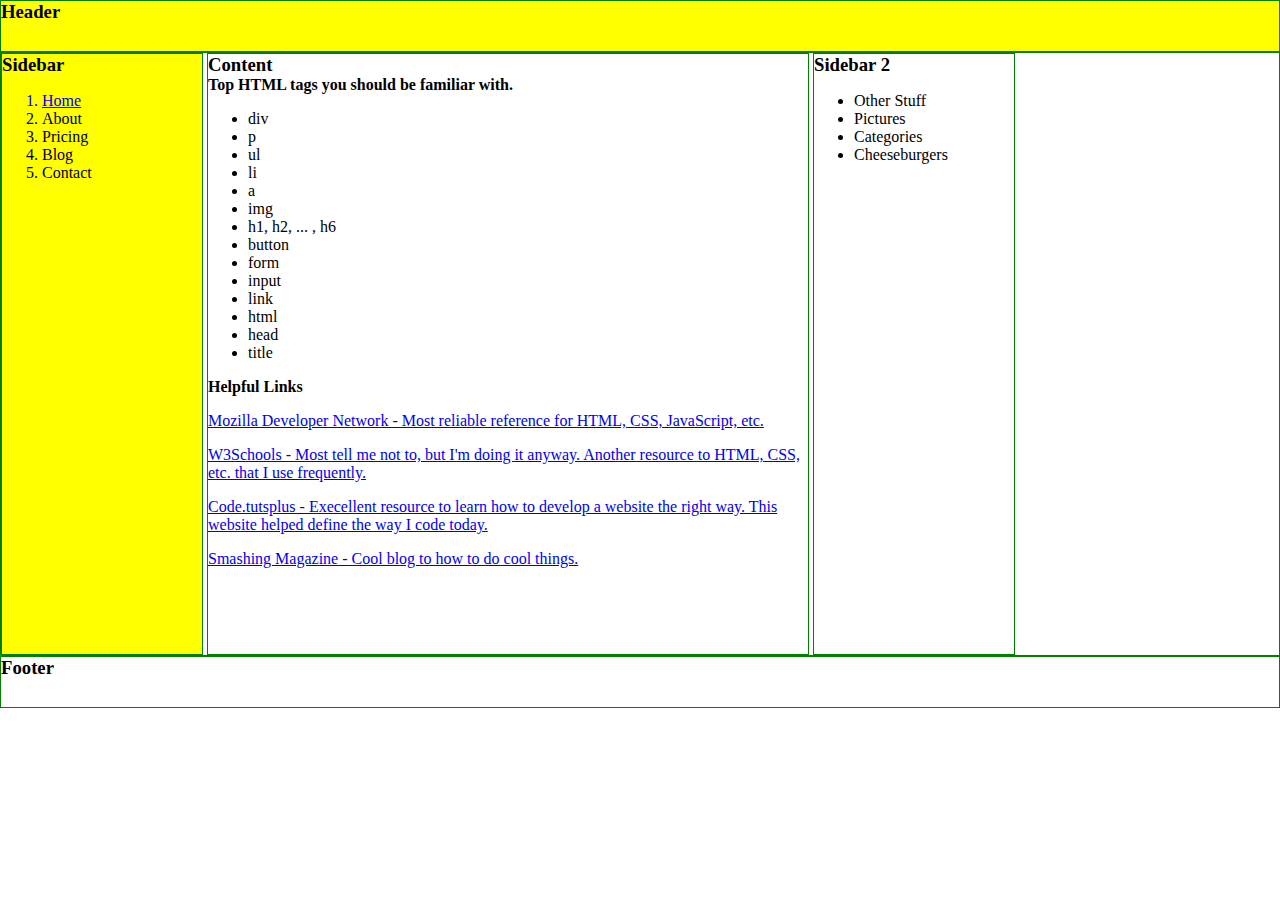
==== index.html @ b7e2c82a "Save" ====
<!DOCTYPE html!>
<html>
<head>
	<title>Tutorial 1</title>

	<link rel="stylesheet" type="text/css" href="css/style.css" />

</head>
<body class="orange-bg">

	<div id="header" class="orange-bg">
		<h3>Header</h3>
	</div>

	<div id="main">
		<!-- This is a comment block. This text will not be displayed on the web page. -->
		<!-- <h4>MAIN</h4> -->
		<div id="sidebar">

			<h3>Sidebar</h3>
			<ol id="hello">
				<a href="https://developer.mozilla.org/en-US/docs/Web/HTML/Element" target="_blank">
					<li>Home</li>
				</a>
				<li>About</li>
				<li>Pricing</li>
				<li>Blog</li>
				<li>Contact</li>
			</ol>


		</div>

		<div id="content">

			<h3>Content</h3> 
			<h4>Top HTML tags you should be familiar with.</h4>

			<ul>
				<li>div</li>
				<li>p</li>
				<li>ul</li>
				<li>li</li>
				<li>a</li>
				<li>img</li>
				<li>h1, h2, ... , h6</li>
				<li>button</li>
				<li>form</li>
				<li>input</li>
				<li>link</li>
				<li>html</li>
				<li>head</li>
				<li>title</li>
			</ul>

			<h4>Helpful Links</h4>
			<p><a href="https://developer.mozilla.org/en-US/docs/Web/HTML/Element" target="_blank">Mozilla Developer Network - Most reliable reference for HTML, CSS, JavaScript, etc.</a></p>
			<p><a href="http://www.w3schools.com/html/" target="_blank"> W3Schools - Most tell me not to, but I'm doing it anyway. Another resource to HTML, CSS, etc. that I use frequently. </a></p>
			<p><a href="http://webdesign.tutsplus.com/categories/html" target="_blank">Code.tutsplus - Execellent resource to learn how to develop a website the right way. This website helped define the way I code today.</a></p>
			<p><a href="http://www.smashingmagazine.com/" target="_blank">Smashing Magazine - Cool blog to how to do cool things.</a></p>

		</div>

		<div id="sidebar2">

			<h3>Sidebar 2</h3>
			<ul id="hello">
				<li>Other Stuff</li>
				<li>Pictures</li>
				<li>Categories</li>
				<li>Cheeseburgers</li>
			</ul>


		</div>

	</div>


	<div id="footer">
		<h3>Footer</h3>
	</div>


</body>
</html>
---- css/style.css ----
body, div, h1, h2, h3, h4, h5, h6
{
	margin: 0px;
	padding: 0px;
}


#header, #main, #sidebar, #sidebar2, #content, #footer
{
	border: solid 1px green;
}

#header, #footer
{
	height: 50px;
}


#header, #sidebar
{
	background-color: red;
}


#header, #sidebar
{
	background-color: yellow;
}

#content, #sidebar, #sidebar2
{	
	height: 600px;
	display: inline-block;
	vertical-align: top;
}

#sidebar, #sidebar2
{
	width: 200px;
}

#content
{
	width: 600px;
}

/* This is a comment block for css. Any thing in this block will not be rendered in the browser. */
.orange-bg
{
	/* background-color: orange; */
}
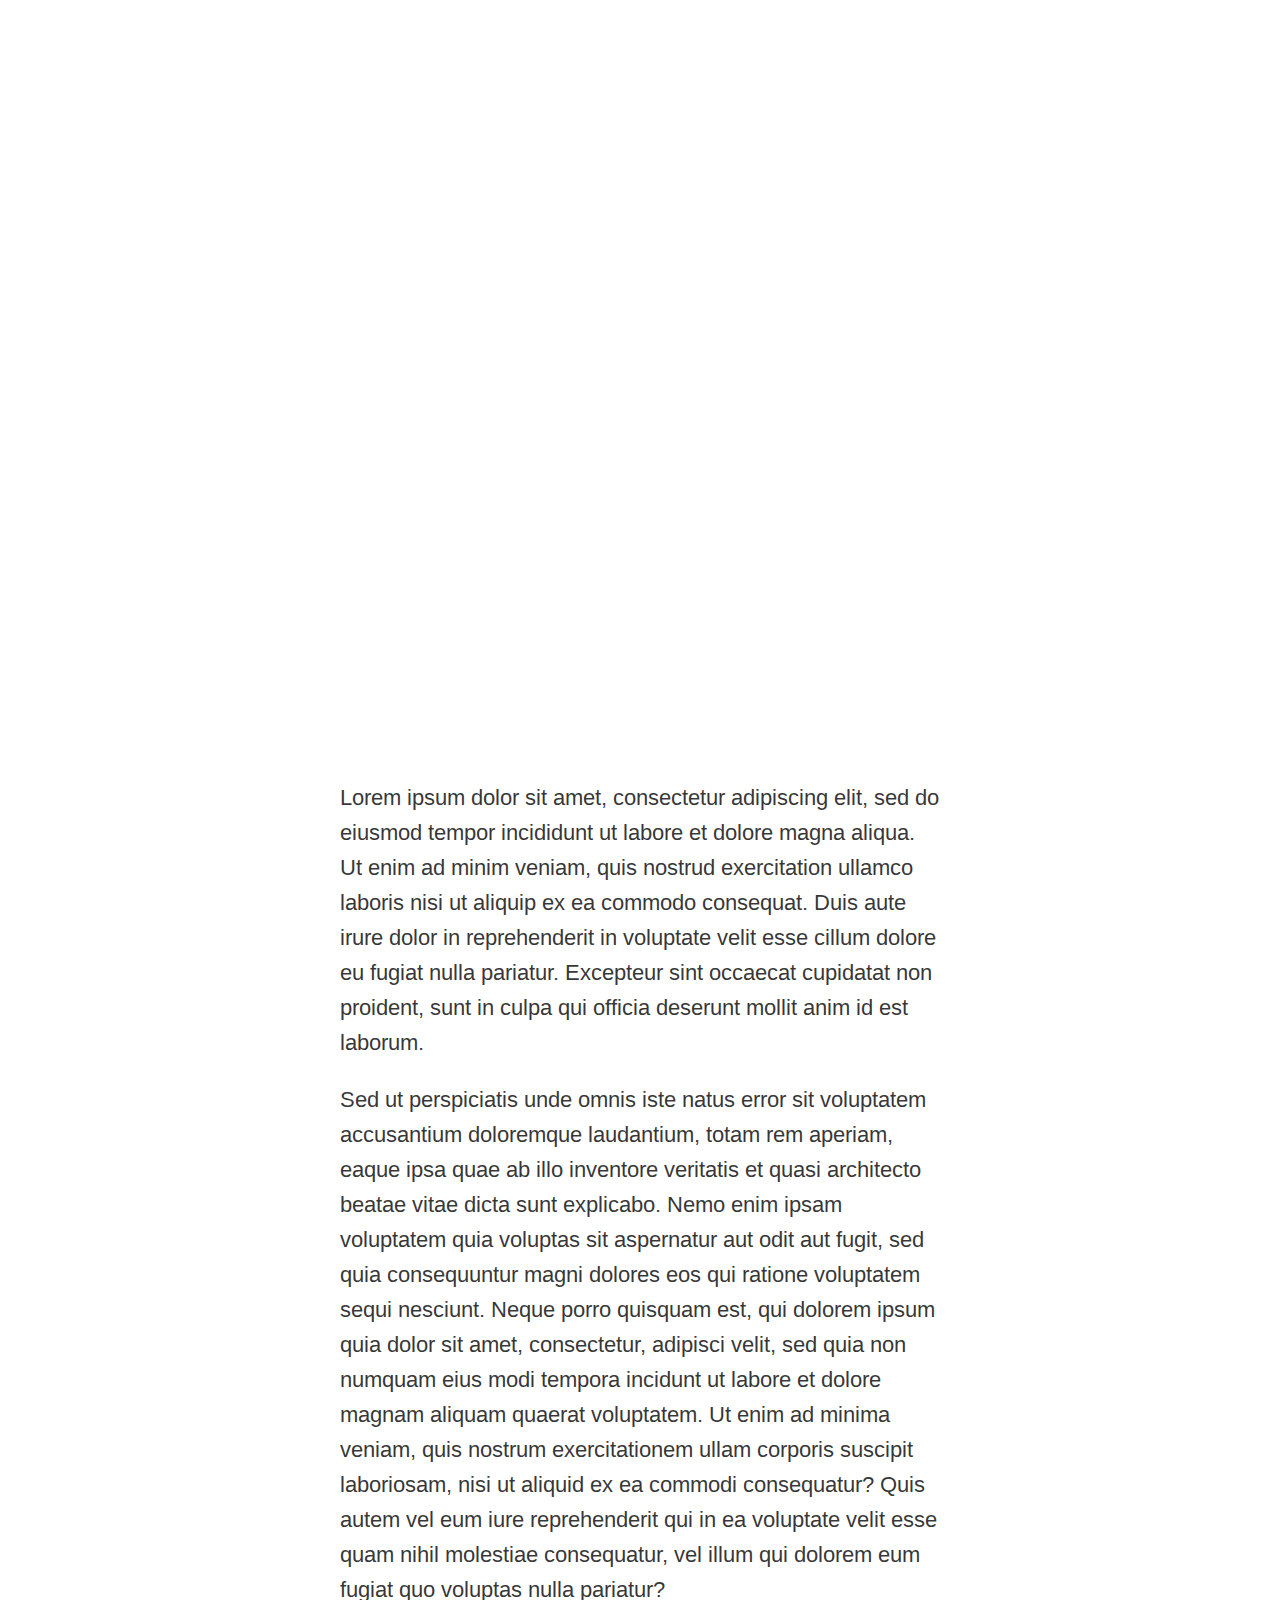
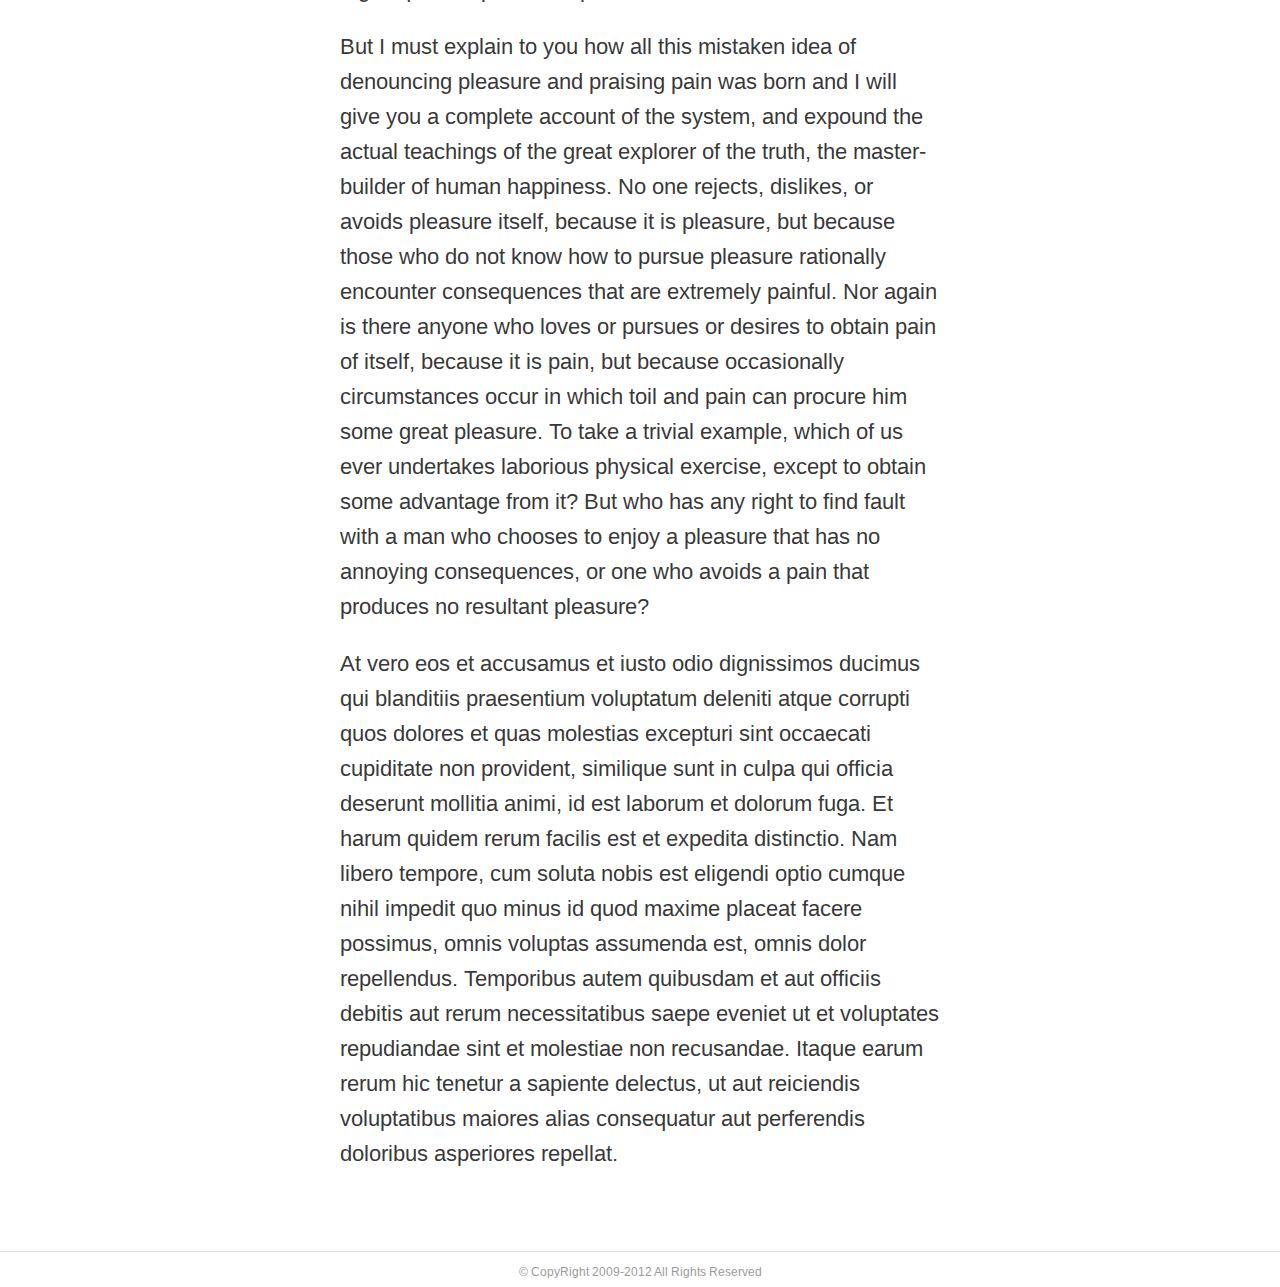
==== commit 441f721a: "Save" ====
--- a/index.html
+++ b/index.html
@@ -4,81 +4,41 @@
 	<title>Tutorial 1</title>
 
 	<link rel="stylesheet" type="text/css" href="css/style.css" />
+	<link href='http://fonts.googleapis.com/css?family=Arimo:400,700' rel='stylesheet' type='text/css'>
 
 </head>
-<body class="orange-bg">
+<body>
 
-	<div id="header" class="orange-bg">
-		<h3>Header</h3>
+	<div id="header">
+		<p class="banner">
+			How to do JavaScript
+		</p>
+		<p class="banner sub-banner">The Right Way</p>
 	</div>
 
 	<div id="main">
-		<!-- This is a comment block. This text will not be displayed on the web page. -->
-		<!-- <h4>MAIN</h4> -->
-		<div id="sidebar">
 
-			<h3>Sidebar</h3>
-			<ol id="hello">
-				<a href="https://developer.mozilla.org/en-US/docs/Web/HTML/Element" target="_blank">
-					<li>Home</li>
-				</a>
-				<li>About</li>
-				<li>Pricing</li>
-				<li>Blog</li>
-				<li>Contact</li>
-			</ol>
 
+		<div id="content">
+
+
+<p>Lorem ipsum dolor sit amet, consectetur adipiscing elit, sed do eiusmod tempor incididunt ut labore et dolore magna aliqua. Ut enim ad minim veniam, quis nostrud exercitation ullamco laboris nisi ut aliquip ex ea commodo consequat. Duis aute irure dolor in reprehenderit in voluptate velit esse cillum dolore eu fugiat nulla pariatur. Excepteur sint occaecat cupidatat non proident, sunt in culpa qui officia deserunt mollit anim id est laborum.</p>
+
+<p>Sed ut perspiciatis unde omnis iste natus error sit voluptatem accusantium doloremque laudantium, totam rem aperiam, eaque ipsa quae ab illo inventore veritatis et quasi architecto beatae vitae dicta sunt explicabo. Nemo enim ipsam voluptatem quia voluptas sit aspernatur aut odit aut fugit, sed quia consequuntur magni dolores eos qui ratione voluptatem sequi nesciunt. Neque porro quisquam est, qui dolorem ipsum quia dolor sit amet, consectetur, adipisci velit, sed quia non numquam eius modi tempora incidunt ut labore et dolore magnam aliquam quaerat voluptatem. Ut enim ad minima veniam, quis nostrum exercitationem ullam corporis suscipit laboriosam, nisi ut aliquid ex ea commodi consequatur? Quis autem vel eum iure reprehenderit qui in ea voluptate velit esse quam nihil molestiae consequatur, vel illum qui dolorem eum fugiat quo voluptas nulla pariatur?</p>
+
+<p>But I must explain to you how all this mistaken idea of denouncing pleasure and praising pain was born and I will give you a complete account of the system, and expound the actual teachings of the great explorer of the truth, the master-builder of human happiness. No one rejects, dislikes, or avoids pleasure itself, because it is pleasure, but because those who do not know how to pursue pleasure rationally encounter consequences that are extremely painful. Nor again is there anyone who loves or pursues or desires to obtain pain of itself, because it is pain, but because occasionally circumstances occur in which toil and pain can procure him some great pleasure. To take a trivial example, which of us ever undertakes laborious physical exercise, except to obtain some advantage from it? But who has any right to find fault with a man who chooses to enjoy a pleasure that has no annoying consequences, or one who avoids a pain that produces no resultant pleasure?</p>
+
+<p>At vero eos et accusamus et iusto odio dignissimos ducimus qui blanditiis praesentium voluptatum deleniti atque corrupti quos dolores et quas molestias excepturi sint occaecati cupiditate non provident, similique sunt in culpa qui officia deserunt mollitia animi, id est laborum et dolorum fuga. Et harum quidem rerum facilis est et expedita distinctio. Nam libero tempore, cum soluta nobis est eligendi optio cumque nihil impedit quo minus id quod maxime placeat facere possimus, omnis voluptas assumenda est, omnis dolor repellendus. Temporibus autem quibusdam et aut officiis debitis aut rerum necessitatibus saepe eveniet ut et voluptates repudiandae sint et molestiae non recusandae. Itaque earum rerum hic tenetur a sapiente delectus, ut aut reiciendis voluptatibus maiores alias consequatur aut perferendis doloribus asperiores repellat.</p>
 
 		</div>
 
-		<div id="content">
 
-			<h3>Content</h3> 
-			<h4>Top HTML tags you should be familiar with.</h4>
-
-			<ul>
-				<li>div</li>
-				<li>p</li>
-				<li>ul</li>
-				<li>li</li>
-				<li>a</li>
-				<li>img</li>
-				<li>h1, h2, ... , h6</li>
-				<li>button</li>
-				<li>form</li>
-				<li>input</li>
-				<li>link</li>
-				<li>html</li>
-				<li>head</li>
-				<li>title</li>
-			</ul>
-
-			<h4>Helpful Links</h4>
-			<p><a href="https://developer.mozilla.org/en-US/docs/Web/HTML/Element" target="_blank">Mozilla Developer Network - Most reliable reference for HTML, CSS, JavaScript, etc.</a></p>
-			<p><a href="http://www.w3schools.com/html/" target="_blank"> W3Schools - Most tell me not to, but I'm doing it anyway. Another resource to HTML, CSS, etc. that I use frequently. </a></p>
-			<p><a href="http://webdesign.tutsplus.com/categories/html" target="_blank">Code.tutsplus - Execellent resource to learn how to develop a website the right way. This website helped define the way I code today.</a></p>
-			<p><a href="http://www.smashingmagazine.com/" target="_blank">Smashing Magazine - Cool blog to how to do cool things.</a></p>
-
-		</div>
-
-		<div id="sidebar2">
-
-			<h3>Sidebar 2</h3>
-			<ul id="hello">
-				<li>Other Stuff</li>
-				<li>Pictures</li>
-				<li>Categories</li>
-				<li>Cheeseburgers</li>
-			</ul>
-
-
-		</div>
 
 	</div>
 
 
 	<div id="footer">
-		<h3>Footer</h3>
+		<p>&#169; CopyRight 2009-2012 All Rights Reserved</p>
 	</div>
 
 
--- a/css/style.css
+++ b/css/style.css
@@ -4,49 +4,51 @@
 	padding: 0px;
 }
 
-
-#header, #main, #sidebar, #sidebar2, #content, #footer
-{
-	border: solid 1px green;
+body {
+	font-family: Arimo, sans-serif;
 }
 
-#header, #footer
-{
-	height: 50px;
+#header {
+	width: 100%;
+	height: 700px;
+	background: url('http://666a658c624a3c03a6b2-25cda059d975d2f318c03e90bcf17c40.r92.cf1.rackcdn.com/unsplash_527bf4b4ae00d_1.JPG');
+	overflow: hidden;
+}
+
+#content {
+	width: 600px;
+	margin: 0px auto;
+	margin-top: 80px;
+}
+
+#content p {
+	font-size: 22px;
+	color: rgba(0,0,0,0.8);
+	line-height: 35px;
+}
+
+#header .banner {
+	width: 600px;
+	margin: 0px auto;
+	margin-top: 50px;
+	color: #fff;
+	font-size: 80px;
+	font-weight: bolder;
+}
+
+#header .sub-banner {
+	margin-top: 0px;
+	border-top: solid 1px #fff;
+}
+
+#footer {
+	height: 35px;
+	margin-top: 80px;
+	font-size: 12px;
+	text-align: center;
+	color: #999;
+	border-top: solid 1px #ddd;
 }
 
 
-#header, #sidebar
-{
-	background-color: red;
-}
 
-
-#header, #sidebar
-{
-	background-color: yellow;
-}
-
-#content, #sidebar, #sidebar2
-{	
-	height: 600px;
-	display: inline-block;
-	vertical-align: top;
-}
-
-#sidebar, #sidebar2
-{
-	width: 200px;
-}
-
-#content
-{
-	width: 600px;
-}
-
-/* This is a comment block for css. Any thing in this block will not be rendered in the browser. */
-.orange-bg
-{
-	/* background-color: orange; */
-}
-
